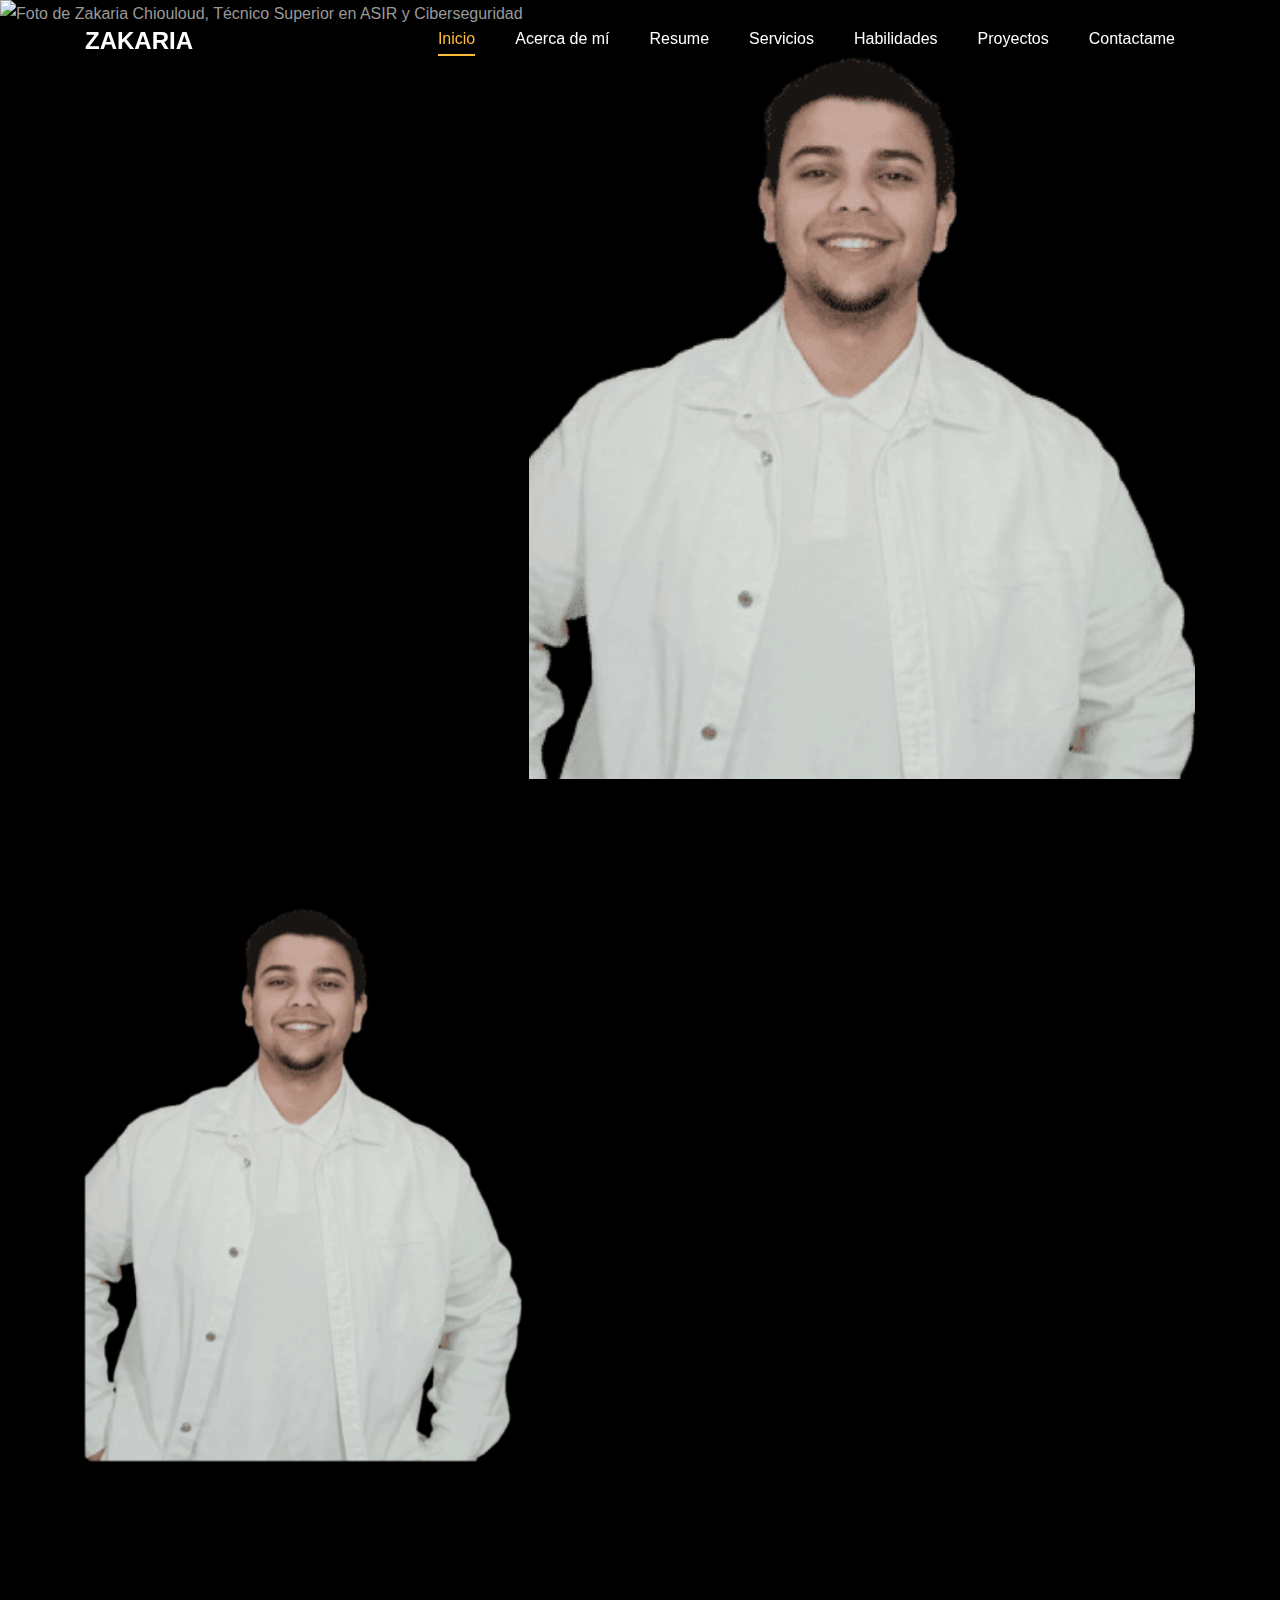
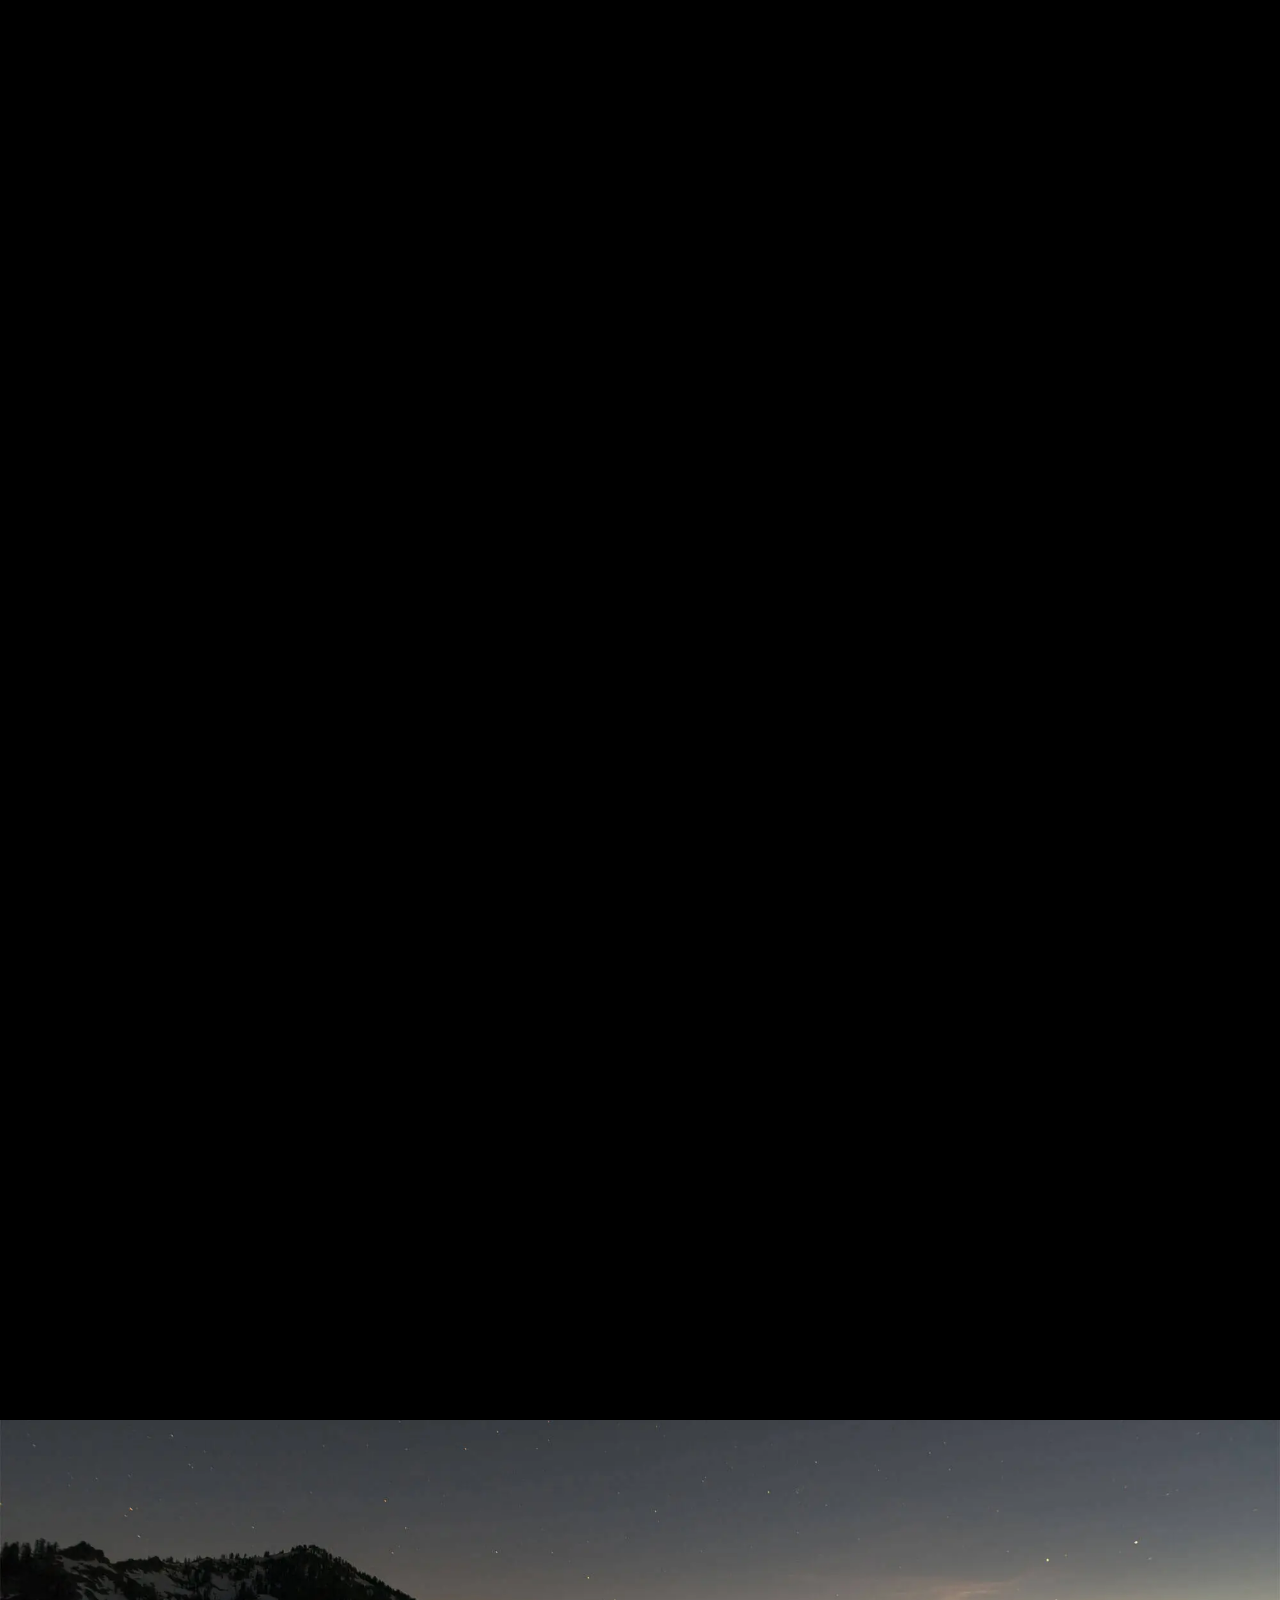
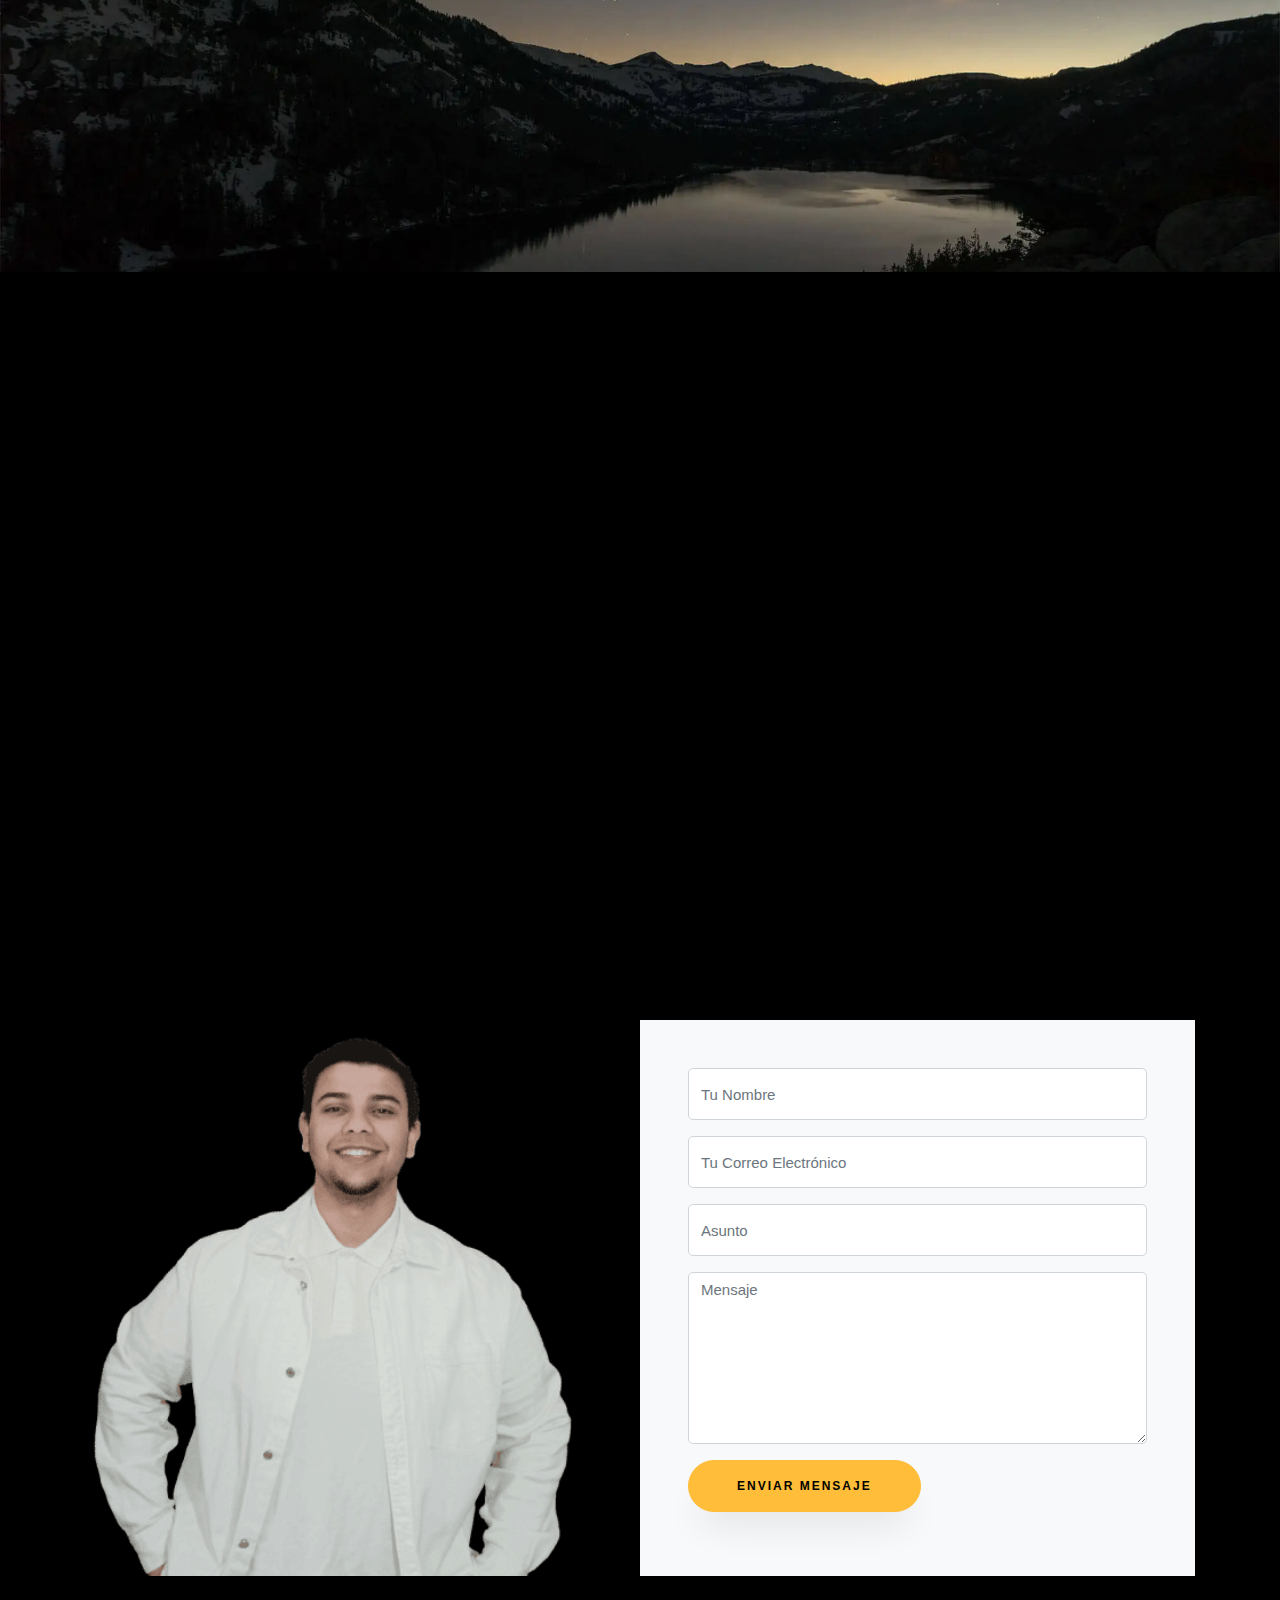
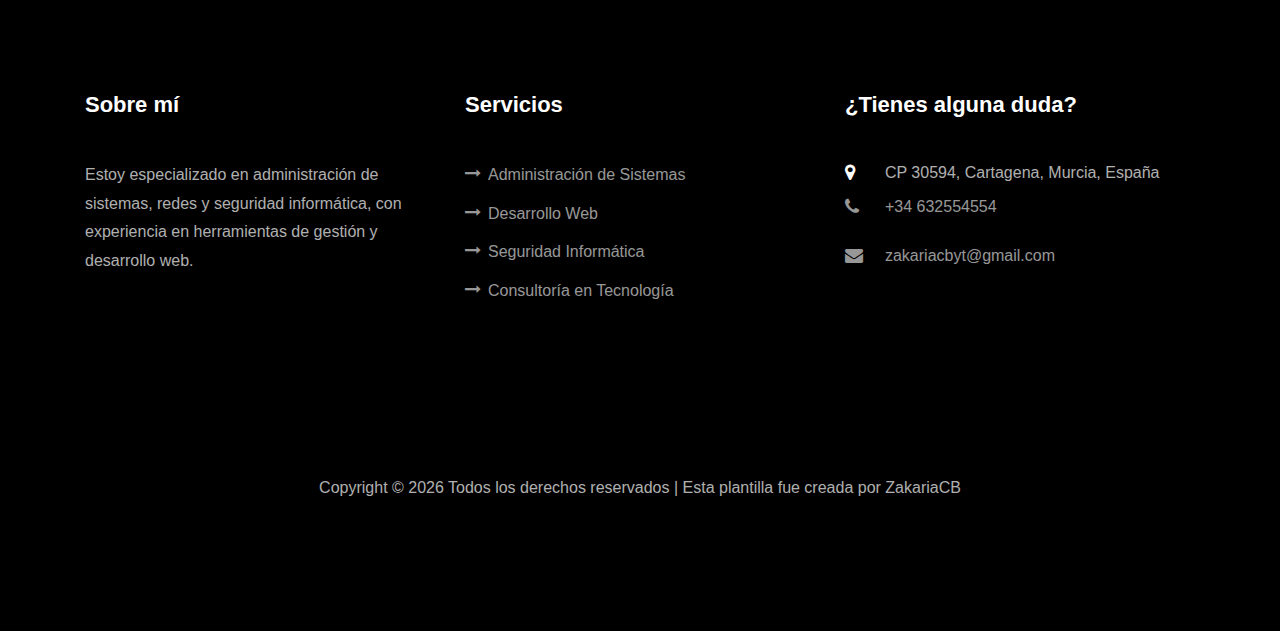
==== index.html @ b5f414a7 "page" ====
<!DOCTYPE html>
<html lang="es">

<head>
	
	<script>
		window.dataLayer = window.dataLayer || [];
		function gtag() { dataLayer.push(arguments); }
		gtag('js', new Date());
		gtag('config', 'G-LQ2XFWPQZH');
	</script>
	<script defer src="https://cdn.overtracking.com/t/tIvH2ifUEuuJc788t/"></script>

	<!-- Título optimizado para SEO -->
	<title>Zakaria Chiouloud Boukhbiza - Técnico Superior en ASIR</title>

	<link href="https://cdnjs.cloudflare.com/ajax/libs/font-awesome/6.5.0/css/all.min.css" rel="stylesheet">
	<script type="application/ld+json">
		{
		  "@context": "https://schema.org",
		  "@type": "Person",
		  "name": "Zakaria Chiouloud",
		  "jobTitle": "Técnico Superior en ASIR y Ciberseguridad",
		  "url": "https://blinkwink1.github.io/Porfolio/",
		  "image": "https://raw.githubusercontent.com/BlinkWink1/Porfolio/main/images/yo.webp", 
		  "description": "Técnico Superior en ASIR y Ciberseguridad con experiencia en administración de sistemas, redes y seguridad informática. Apasionado por la tecnología y la resolución de problemas complejos.",
		  "sameAs": [
			"https://blinkwink1.github.io/Porfolio/",
			"https://www.linkedin.com/in/zakaria-chiouloud",
			"https://github.com/BlinkWink1"
		  ],
		  "skills": [
			"Ciberseguridad", "Protección de Datos", "Gestión de Riesgos", "Auditorías de Seguridad", "Administración de Sistemas", "Redes", "Virtualización"
		  ],
		  "offers": [
			{
			  "@type": "Service",
			  "name": "Implementación de Redes Empresariales",
			  "description": "Diseño e implementación de redes empresariales robustas y seguras.",
			  "provider": { "@type": "Person", "name": "Zakaria Chiouloud" }
			},
			{
			  "@type": "Service",
			  "name": "Mantenimiento de Sistemas",
			  "description": "Mantenimiento preventivo y correctivo de sistemas informáticos.",
			  "provider": { "@type": "Person", "name": "Zakaria Chiouloud" }
			}
		  ],
		  "hasCredential": [
			{
			  "@type": "EducationalOccupationalCredential",
			  "name": "Grado Medio en SMR",
			  "description": "Durante este ciclo formativo, me especialicé en la administración de redes, montaje y mantenimiento de equipos informáticos, así como en soporte técnico, aprendiendo a resolver problemas y optimizar los sistemas informáticos.",
			  "educationalLevel": "Grado Medio",
			  "provider": {
				"@type": "CollegeOrUniversity",
				"name": "IES Carthago Spartaria"
			  }
			},
			{
			  "@type": "EducationalOccupationalCredential",
			  "name": "Grado Superior en ASIR",
			  "description": "En este ciclo de formación, me estoy especializando en la gestión de servidores, virtualización y seguridad en redes, con el objetivo de adquirir los conocimientos necesarios para administrar y proteger sistemas informáticos en entornos empresariales.",
			  "educationalLevel": "Grado Superior",
			  "provider": {
				"@type": "CollegeOrUniversity",
				"name": "IES Bohío"
			  }
			}
		  ]
		}
	</script>
	
	<!-- Metadatos básicos -->
	<meta charset="utf-8">
	<meta name="viewport" content="width=device-width, initial-scale=1, shrink-to-fit=no">
	<meta name="description"
		content="Portfolio profesional de Zakaria Chiouloud, Técnico Superior en ASIR y Ciberseguridad, especializado en la protección de sistemas y datos.">
	<meta name="keywords"
		content="ciberseguridad, ASIR, técnico superior, protección de datos, gestión de riesgos, auditorías de seguridad">
	<meta name="robots" content="index, follow">
	<meta name="author" content="Zakaria Chiouloud">

	<!-- Open Graph / Facebook -->
	<meta property="og:type" content="website">
	<meta property="og:url" content="https://blinkwink1.github.io/Porfolio/">
	<meta property="og:title" content="Zakaria Chiouloud - Técnico Superior en ASIR y Ciberseguridad">
	<meta property="og:description"
		content="Portfolio profesional de Zakaria Chiouloud, Técnico Superior en ASIR y Ciberseguridad, especializado en la protección de sistemas y datos.">
	<meta property="og:image" content="https://raw.githubusercontent.com/BlinkWink1/Porfolio/main/images/yo.webp">

	<!-- Twitter Cards -->
	<meta name="twitter:card" content="summary_large_image">
	<meta name="twitter:url" content="https://blinkwink1.github.io/Porfolio/">
	<meta name="twitter:title" content="Zakaria Chiouloud - Técnico Superior en ASIR y Ciberseguridad">
	<meta name="twitter:description"
		content="Portfolio profesional de Zakaria Chiouloud, Técnico Superior en ASIR y Ciberseguridad, especializado en la protección de sistemas y datos.">
	<meta name="twitter:image" content="https://raw.githubusercontent.com/BlinkWink1/Porfolio/main/images/yo.webp">

	<!-- Canonical para evitar contenido duplicado -->
	<link rel="canonical" href="https://blinkwink1.github.io/Porfolio/">

	<!-- Favicon -->
	<link rel="icon" type="image/png" href="images/favicon.png">

	<!-- Etiquetas de idioma alternativas -->
	<link rel="alternate" hreflang="es" href="https://blinkwink1.github.io/Porfolio/es">
	<link rel="alternate" hreflang="en" href="https://blinkwink1.github.io/Porfolio/en">

	<!-- Verificación de propiedad del sitio -->
	<meta name="msvalidate.01" content="TU-CÓDIGO-BING">

	<!-- Geolocalización (si es relevante) -->
	<meta name="geo.region" content="ES-MU">
	<meta name="geo.placename" content="Cartagena">
	<meta name="geo.position" content="37.6000;-0.9833">
	<meta name="ICBM" content="37.6000, -0.9833">

	<!-- Preferencias de color para dispositivos móviles -->
	<meta name="theme-color" content="#000000">

	<!-- Fuentes y CSS existentes -->
	<link rel="stylesheet" href="css/open-iconic-bootstrap.min.css">
	<link rel="stylesheet" href="css/animate.css">
	<link rel="stylesheet" href="css/owl.carousel.min.css">
	<link rel="stylesheet" href="css/owl.theme.default.min.css">
	<link rel="stylesheet" href="css/magnific-popup.css">
	<link rel="stylesheet" href="css/aos.css">
	<link rel="stylesheet" href="css/ionicons.min.css">
	<link rel="stylesheet" href="css/flaticon.css">
	<link rel="stylesheet" href="css/icomoon.min.css">
	<link rel="stylesheet" href="css/style.min.css">
</head>

<body data-spy="scroll" data-target=".site-navbar-target" data-offset="300">
	<!-- Contenido del cuerpo -->
	<img src="https://raw.githubusercontent.com/BlinkWink1/Porfolio/main/images/yo.webp" alt="Foto de Zakaria Chiouloud, Técnico Superior en ASIR y Ciberseguridad">
</body>

</html>

<nav class="navbar navbar-expand-lg navbar-dark ftco_navbar ftco-navbar-light site-navbar-target" id="ftco-navbar">
	<div class="container">
		<a class="navbar-brand" href="index.html" title="Texto con mi nombre que redirecciona al index">Zakaria</a>
		<button class="navbar-toggler js-fh5co-nav-toggle fh5co-nav-toggle" type="button" data-toggle="collapse"
			data-target="#ftco-nav" aria-controls="ftco-nav" aria-expanded="false" aria-label="Toggle navigation">
			<span class="oi oi-menu"></span> Menu
		</button>

		<div class="collapse navbar-collapse" id="ftco-nav">
			<ul class="navbar-nav nav ml-auto">
				<li class="nav-item"><a title="Ir al inicio" href="#home-section" class="nav-link"><span>Inicio</span></a></li>
				<li class="nav-item"><a title="Conocer más sobre mí" href="#about-section" class="nav-link"><span>Acerca de mí</span></a></li>
				<li class="nav-item"><a title="Ver mi currículum" href="#resume-section" class="nav-link"><span>Resume</span></a></li>
				<li class="nav-item"><a title="Explorar los servicios" href="#services-section" class="nav-link"><span>Servicios</span></a></li>
				<li class="nav-item"><a title="Descubrir mis habilidades" href="#skills-section" class="nav-link"><span>Habilidades</span></a></li>
				<li class="nav-item"><a title="Ver mis proyectos" href="#projects-section" class="nav-link"><span>Proyectos</span></a></li>
				<li class="nav-item"><a title="Contactarme" href="#contact-section" class="nav-link"><span>Contactame</span></a></li>
			</ul>
		</div>
	</div>
</nav>

<section id="home-section" class="hero">
	<div class="home-slider owl-carousel">
		<!-- Primer Slider: "Soy Zakaria" -->
		<div class="slider-item">
			<div class="overlay"></div>
			<div class="container">
				<div class="row d-md-flex no-gutters slider-text align-items-end justify-content-end"
					data-scrollax-parent="true">
					<div title="Mi foto" class="one-third js-fullheight order-md-last img"
						style="background-image:url(images/yo.webp);" alt="Imagen de Zakaria Chiouloud, técnico en administración de sistemas y ciberseguridad.">
						<div class="overlay"></div>
					</div>
					<div class="one-forth d-flex align-items-center ftco-animate"
						data-scrollax="properties: { translateY: '70%' }">
						<div class="text">
							<span class="subheading">¡Hola!</span>
							<h2 class="mb-4 mt-3">Soy <span>Zakaria Chiouloud</span></h2>
							<h1 class="mb-4" style="font-size: 1.5rem;">Técnico Superior en <span>SysAdmin</span> y
								<span>Ciberseguridad</span></h1>
								<p>
									<a href="https://www.linkedin.com/in/zakaria-chiouloud" class="btn btn-primary py-3 px-4" title="Contrátame en LinkedIn">¡Contrátame!</a>
									<a href="https://github.com/BlinkWink1" class="btn btn-white btn-outline-white py-3 px-4" title="Visita mis proyectos en GitHub">Mis Proyectos</a>
								</p>
						</div>
					</div>
				</div>
			</div>
		</div>
	</div>
</section>

<section class="ftco-about img ftco-section ftco-no-pb" id="about-section">
	<div class="container">
		<div class="row d-flex">
			<div class="col-md-6 col-lg-5 d-flex">
				<div class="img-about img d-flex align-items-stretch">
					<div class="overlay"></div>
					<div title="Mi foto" class="img d-flex align-self-stretch align-items-center"
						style="background-image:url(images/yo.webp);" alt="Foto de Zakaria Chiouloud.">
					</div>
				</div>
			</div>
			<div class="col-md-6 col-lg-7 pl-lg-5 pb-5">
				<div class="row justify-content-start pb-3">
					<div class="col-md-12 heading-section ftco-animate">
						<h2 class="big">Acerca</h2>
						<br><br>
						<h2 class="mb-4">&nbsp;&nbsp;&nbsp;&nbsp;&nbsp; Acerca de mí</h2>
						<p>Profesional en administración de sistemas y ciberseguridad con experiencia en la gestión de
							redes y servidores. Apasionado por la tecnología y la resolución de problemas complejos.</p>
						<ul class="about-info mt-4 px-md-0 px-2">
							<li class="d-flex"><span>Nombre:</span> <span>Zakaria Chiouloud</span></li>
							<li class="d-flex"><span>Correo Electrónico:</span> <span>zakariacbyt@gmail.com</span></li>
							<li class="d-flex"><span>Teléfono:</span> <span>+34 632554554</span></li>
							<li class="d-flex"><span>LinkedIn:</span> <span><a
										href="https://www.linkedin.com/in/zakaria-chiouloud-ba12b2307/"
										target="_blank" title="Mi perfil de LinkedIn">Mi perfil en LinkedIn</a></span></li>
							<li class="d-flex"><span>Especialización:</span> <span>&nbsp; Administración de Sistemas,
									Ciberseguridad, Redes...</span></li>
						</ul>
					</div>
				</div>
			</div>

			<div class="counter-wrap ftco-animate d-flex mt-md-3">
				<div class="text">
					<p class="mb-4">
						<span class="number" data-number="10">0</span>
						<span>Proyectos completados</span>
					</p>
					<p><a href="HOLA.pdf" class="btn btn-primary py-3 px-3" title="Botón para descargar mi Curriculum" download>Descarga mi CV</a></p>
				</div>
			</div>
		</div>
	</div>
</section>

<section class="ftco-section ftco-no-pb" id="resume-section">
	<div class="container">
		<div class="row justify-content-center pb-5">
			<div class="col-md-10 heading-section text-center ftco-animate">
				<h2 class="big big-2">Currículum</h2>
				<br><br><br>
				<h3 class="mb-4">Estudios y certificados</h3>
				<p>He completado el Grado Medio en Sistemas Microinformáticos y Redes (SMR) entre 2021 y 2023 en el IES
					Carthago Spartaria, en La Palma, Cartagena, Murcia. Durante este ciclo formativo, adquirí
					habilidades en administración de redes, montaje y mantenimiento de equipos informáticos, así como
					soporte técnico. Actualmente, estoy cursando el Grado Superior en Administración de Sistemas
					Informáticos en Red (ASIR) en el IES Bohío, en El Bohío, Cartagena, Murcia, donde profundizo en la
					gestión de servidores, virtualización y seguridad en redes, con el objetivo de desarrollar mis
					competencias en el ámbito de la administración y soporte de sistemas.</p>
			</div>
		</div>
		<div class="row">
			<div class="col-md-6">
				<div class="resume-wrap ftco-animate">
					<span class="date">2021-2023</span>
					<h2>Grado Medio en SMR</h2>
					<span class="position">IES Carthago Spartaria</span>
					<span class="location">La Palma, Cartagena, Murcia</span>
					<p class="mt-4">Durante este ciclo formativo, me especialicé en la administración de redes, montaje
						y mantenimiento de equipos informáticos, así como en soporte técnico, aprendiendo a resolver
						problemas y optimizar los sistemas informáticos.</p>
				</div>
			</div>

			<div class="col-md-6">
				<div class="resume-wrap ftco-animate">
					<span class="date">2023-2025</span>
					<h2>Grado Superior en ASIR</h2>
					<span class="position">IES Bohío</span>
					<span class="location">El Bohío, Cartagena, Murcia</span>
					<p class="mt-4">En este ciclo de formación, me estoy especializando en la gestión de servidores,
						virtualización y seguridad en redes, con el objetivo de adquirir los conocimientos necesarios
						para administrar y proteger sistemas informáticos en entornos empresariales.</p>
				</div>
			</div>
		</div>
		<div class="row justify-content-center mt-5">
			<div class="col-md-6 text-center ftco-animate">
				<p><a href="HOLA.pdf" class="btn btn-primary py-3 px-3" title="Botón para descargar mi Curriculum" download>Descarga mi CV</a></p>
			</div>
		</div>
	</div>
</section>


<section class="ftco-section" id="services-section">
	<div class="container">
		<div class="row justify-content-center py-5 mt-5">
			<div class="col-md-12 heading-section text-center ftco-animate">
				<h2 class="big big-2">Servicios</h2>
				<br><br><br>
				<h3 class="mb-4">Servicios Profesionales</h3>
				<p>Estos son algunos de los servicios que ofrezco, diseñados para garantizar soluciones eficientes en
					redes, sistemas y tecnologías avanzadas.</p>
			</div>
		</div>
		<div class="row">
			<div class="col-md-4 text-center d-flex ftco-animate">
				<a href="https://github.com/BlinkWink1" class="services-1" title="Implementación de Redes Empresariales">
					<span class="icon">
						<i class="fa fa-laptop" alt="Icono de laptop representando implementación de redes empresariales"></i>
					</span>
					<div class="desc">
						<h3 class="mb-5">Implementación de Redes Empresariales</h3>
					</div>
				</a>
			</div>
			<div class="col-md-4 text-center d-flex ftco-animate">
				<a href="https://github.com/BlinkWink1" class="services-1" title="Mantenimiento de Sistemas">
					<span class="icon">
						<i class="fa fa-wrench" alt="Icono de llave representando mantenimiento de sistemas"></i>
					</span>
					<div class="desc">
						<h3 class="mb-5">Mantenimiento de Sistemas</h3>
					</div>
				</a>
			</div>
			<div class="col-md-4 text-center d-flex ftco-animate">
				<a href="https://github.com/BlinkWink1" class="services-1" title="Gestión de Bases de Datos">
					<span class="icon">
						<i class="fa fa-database" alt="Icono de base de datos representando gestión de bases de datos"></i>
					</span>
					<div class="desc">
						<h3 class="mb-5">Gestión de Bases de Datos</h3>
					</div>
				</a>
			</div>
			<div class="col-md-4 text-center d-flex ftco-animate">
				<a href="https://github.com/BlinkWink1" class="services-1" title="Seguridad en red y sistemas">
					<span class="icon">
						<i class="fa fa-lock" alt="Icono de candado representando seguridad en red y sistemas"></i>
					</span>
					<div class="desc">
						<h3 class="mb-5">Seguridad en red y sistemas</h3>
					</div>
				</a>
			</div>
			<div class="col-md-4 text-center d-flex ftco-animate">
				<a href="https://github.com/BlinkWink1" class="services-1" title="Virtualización de Servidores">
					<span class="icon">
						<i class="fa fa-server" alt="Icono de servidor representando virtualización de servidores"></i>
					</span>
					<div class="desc">
						<h3 class="mb-5">Virtualización de Servidores</h3>
					</div>
				</a>
			</div>
			<div class="col-md-4 text-center d-flex ftco-animate">
				<a href="https://github.com/BlinkWink1" class="services-1" title="Soporte en la Nube">
					<span class="icon">
						<i class="fa fa-cloud" alt="Icono de nube representando soporte en la nube"></i>
					</span>
					<div class="desc">
						<h3 class="mb-5">Soporte en la Nube</h3>
					</div>
				</a>
			</div>
		</div>
	</div>
</section>
<section class="ftco-section" id="skills-section">
	<div class="container">
		<div class="row justify-content-center pb-5">
			<div class="col-md-12 heading-section text-center ftco-animate">
				<h2 class="big big-2">Habilidades</h2>
				<br> <br>
				<h3 class="mb-4">Mis habilidades</h3>
				<p>Habilidades y conocimientos adquiridos como Técnico Superior en Administración de Sistemas
					Informáticos en Red (ASIR) y Técnico en Sistemas Microinformáticos y Redes (SMR).</p>
			</div>
		</div>
		<div class="row">
			<div class="col-md-6 animate-box">
				<div class="progress-wrap ftco-animate">
					<h3>Administración de Sistemas</h3>
					<div class="progress">
						<div class="progress-bar color-1" role="progressbar" aria-valuenow="95" aria-valuemin="0"
							aria-valuemax="100" style="width:95%">
							<span>95%</span>
						</div>
					</div>
				</div>
			</div>
			<div class="col-md-6 animate-box">
				<div class="progress-wrap ftco-animate">
					<h3>Redes y Comunicaciones</h3>
					<div class="progress">
						<div class="progress-bar color-2" role="progressbar" aria-valuenow="90" aria-valuemin="0"
							aria-valuemax="100" style="width:90%">
							<span>90%</span>
						</div>
					</div>
				</div>
			</div>
			<div class="col-md-6 animate-box">
				<div class="progress-wrap ftco-animate">
					<h3>Ciberseguridad</h3>
					<div class="progress">
						<div class="progress-bar color-3" role="progressbar" aria-valuenow="85" aria-valuemin="0"
							aria-valuemax="100" style="width:85%">
							<span>85%</span>
						</div>
					</div>
				</div>
			</div>
			<div class="col-md-6 animate-box">
				<div class="progress-wrap ftco-animate">
					<h3>Bases de Datos</h3>
					<div class="progress">
						<div class="progress-bar color-4" role="progressbar" aria-valuenow="80" aria-valuemin="0"
							aria-valuemax="100" style="width:80%">
							<span>80%</span>
						</div>
					</div>
				</div>
			</div>
			<div class="col-md-6 animate-box">
				<div class="progress-wrap ftco-animate">
					<h3>Virtualización</h3>
					<div class="progress">
						<div class="progress-bar color-5" role="progressbar" aria-valuenow="85" aria-valuemin="0"
							aria-valuemax="100" style="width:85%">
							<span>85%</span>
						</div>
					</div>
				</div>
			</div>
			<div class="col-md-6 animate-box">
				<div class="progress-wrap ftco-animate">
					<h3>Sistemas Operativos</h3>
					<div class="progress">
						<div class="progress-bar color-6" role="progressbar" aria-valuenow="90" aria-valuemin="0"
							aria-valuemax="100" style="width:90%">
							<span>90%</span>
						</div>
					</div>
				</div>
			</div>
			<div class="col-md-6 animate-box">
				<div class="progress-wrap ftco-animate">
					<h3>WordPress y Programación Web</h3>
					<div class="progress">
						<div class="progress-bar color-7" role="progressbar" aria-valuenow="80" aria-valuemin="0"
							aria-valuemax="100" style="width:80%">
							<span>80%</span>
						</div>
					</div>
				</div>
			</div>
			<div class="col-md-6 animate-box">
				<div class="progress-wrap ftco-animate">
					<h3>SEO y Marketing Digital</h3>
					<div class="progress">
						<div class="progress-bar color-8" role="progressbar" aria-valuenow="75" aria-valuemin="0"
							aria-valuemax="100" style="width:75%">
							<span>75%</span>
						</div>
					</div>
				</div>
			</div>
			<div class="col-md-6 animate-box">
				<div class="progress-wrap ftco-animate">
					<h3>Optimización Web</h3>
					<div class="progress">
						<div class="progress-bar color-9" role="progressbar" aria-valuenow="80" aria-valuemin="0"
							aria-valuemax="100" style="width:80%">
							<span>80%</span>
						</div>
					</div>
				</div>
			</div>
			<div class="col-md-6 animate-box">
				<div class="progress-wrap ftco-animate">
					<h3>AWS</h3>
					<div class="progress">
						<div class="progress-bar color-10" role="progressbar" aria-valuenow="70" aria-valuemin="0"
							aria-valuemax="100" style="width:70%">
							<span>70%</span>
						</div>
					</div>
				</div>
			</div>
		</div>
	</div>
</section>


<section class="ftco-section ftco-project" id="projects-section">
	<div class="container">
		<div class="row justify-content-center pb-5">
			<div class="col-md-12 heading-section text-center ftco-animate">
				<h2 class="big big-2">Proyectos</h2>
				<br>
				<br>
				<br>
				<h3 class="mb-4">Mis proyectos</h3>
				<p>En esta sección, podrás explorar algunos de los proyectos que he realizado a lo largo de mi carrera
					profesional. Estos proyectos abarcan diversas áreas, como administración de sistemas, desarrollo de
					aplicaciones, gestión de contenido, y posicionamiento web, utilizando herramientas y tecnologías
					líderes en la industria.</p>
			</div>
		</div>
		<div class="row">
			<div class="col-md-4">
				<div title="proyecto 1"
					class="project img ftco-animate d-flex justify-content-center align-items-center"
					style="background-image: url(images/project-1-0.webp);" alt="Vista del proyecto de administrador y gestor de ERP con Odoo">
					<div class="overlay"></div>
					<div class="text text-center p-4">
						<h3><a href="https://github.com/BlinkWink1" title="Administrador y gestor de ERP con ODOO">Administrador &amp; gestor de ERP.</a></h3>
						<span>ODOO</span>
					</div>
				</div>
			</div>
			<div class="col-md-8">
				<div title="proyecto 2"
					class="project img ftco-animate d-flex justify-content-center align-items-center"
					style="background-image: url(images/project-2-0.webp);" alt="Vista del proyecto de administrador y gestor de CMS con WordPress">
					<div class="overlay"></div>
					<div class="text text-center p-4">
						<h3><a href="https://github.com/BlinkWink1" title="Administrador y gestor de CMS con WordPress">Administrador &amp; gestor de CMS.</a></h3>
						<span>WordPress</span>
					</div>
				</div>
			</div>

			<div class="col-md-8">
				<div title="proyecto 3"
					class="project img ftco-animate d-flex justify-content-center align-items-center"
					style="background-image: url(images/project-3-0.webp);" alt="Vista del proyecto de asesoría en posicionamiento web y asesoramiento comercial en SEO">
					<div class="overlay"></div>
					<div class="text text-center p-4">
						<h3><a href="https://github.com/BlinkWink1" title="Asesor en posicionamiento web y asesoramiento comercial en SEO">Asesor en posicionamiento web &amp; asesoramiento comercial. </a></h3>
						<span>SEO</span>
					</div>
				</div>

				<div title="proyecto 5"
					class="project img ftco-animate d-flex justify-content-center align-items-center"
					style="background-image: url(images/project-5-0.webp);" alt="Vista del proyecto de administrador y gestor de servicios web en la nube con AWS">
					<div class="overlay"></div>
					<div class="text text-center p-4">
						<h3><a href="https://github.com/BlinkWink1" title="Administrador y gestor de servicios web en la nube con AWS">Administrador &amp; gestor de servicios web en la nube. </a></h3>
						<span>AWS</span>
					</div>
				</div>
			</div>
			<div class="col-md-4">
				<div class="row">
					<div class="col-md-12">
						<div title="proyecto 4"
							class="project img ftco-animate d-flex justify-content-center align-items-center"
							style="background-image: url(images/project-4-0.webp);" alt="Vista del proyecto de agente de ciberseguridad en redes y software">
							<div class="overlay"></div>
							<div class="text text-center p-4">
								<h3><a href="https://github.com/BlinkWink1" title="Agente de ciberseguridad en redes y software">Agente de ciberseguridad en redes &amp; software.</a></h3>
								<span>Auditorías</span>
							</div>
						</div>
					</div>
					<div class="col-md-12">
						<div title="proyecto 6"
							class="project img ftco-animate d-flex justify-content-center align-items-center"
							style="background-image: url(images/project-6-0.webp);" alt="Vista del proyecto de administrador de sistemas, redes y hardware empresarial">
							<div class="overlay"></div>
							<div class="text text-center p-4">
								<h3><a href="https://github.com/BlinkWink1" title="Administrador de sistemas, redes y hardware empresarial">Administrador de sistemas, redes &amp; hardware empresarial.</a></h3>
								<span>SysAdmin</span>
							</div>
						</div>
					</div>
				</div>
			</div>
		</div>
	</div>
</section>

<section class="ftco-section ftco-no-pt ftco-no-pb ftco-counter img" id="section-counter">
	<div class="container">
		<div class="row d-md-flex align-items-center">
			<!-- Usuarios Impactados -->
			<div class="col-md d-flex justify-content-center counter-wrap ftco-animate">
				<div class="block-18">
					<div class="text">
						<strong class="number" data-number="50">0</strong>
						<span>Usuarios Satisfechos</span>
					</div>
				</div>
			</div>
			<!-- Servidores Monitorizados -->
			<div class="col-md d-flex justify-content-center counter-wrap ftco-animate">
				<div class="block-18">
					<div class="text">
						<strong class="number" data-number="6">0</strong>
						<span>Servidores Monitorizados</span>
					</div>
				</div>
			</div>
			<!-- Aplicaciones Diseñadas -->
			<div class="col-md d-flex justify-content-center counter-wrap ftco-animate">
				<div class="block-18">
					<div class="text">
						<strong class="number" data-number="4">0</strong>
						<span>Aplicaciones Diseñadas</span>
					</div>
				</div>
			</div>
			<!-- Certificados Obtenidos -->
			<div class="col-md d-flex justify-content-center counter-wrap ftco-animate">
				<div class="block-18">
					<div class="text">
						<strong class="number" data-number="3">0</strong>
						<span>Certificados Obtenidos</span>
					</div>
				</div>
			</div>
		</div>
	</div>
</section>

<section title="fondo de freelancing" class="ftco-section ftco-hireme img margin-top"
	style="background-image: url(images/bg_1.webp);" alt="Imagen de fondo para sección de trabajo como freelancer">
	<div class="container">
		<div class="row justify-content-center">
			<div class="col-md-7 ftco-animate text-center">
				<h2>Estoy dispuesto para <span>trabajar</span> como freelancing</h2>

				<p class="mb-0"><a href="www.linkedin.com/in/zakaria-chiouloud" title="Boton de contratar" class="btn btn-primary py-3 px-5">Contratame</a></p>
			</div>
		</div>
	</div>
</section>

<section class="ftco-section contact-section ftco-no-pb" id="contact-section">
	<div class="container">
		<div class="row justify-content-center mb-5 pb-3">
			<div class="col-md-7 heading-section text-center ftco-animate">
				<h2 class="big big-2">Contactos</h2>
				<br> <br> <br>
				<h3 class="mb-4">&nbsp;&nbsp;&nbsp;&nbsp;&nbsp;Contáctame</h3>
				<p>Formas para contactar conmigo:</p>
			</div>
		</div>

		<div class="row d-flex contact-info mb-5">
			<div class="col-md-6 col-lg-3 d-flex ftco-animate">
				<div class="align-self-stretch box p-4 text-center">
					<div class="icon d-flex align-items-center justify-content-center">
						<span class="icon-map-signs"></span>
					</div>
					<h3 class="mb-4">Dirección</h3>
					<p>CP 30594, Cartagena, Murcia, España</p>
				</div>
			</div>
			<div class="col-md-6 col-lg-3 d-flex ftco-animate">
				<div class="align-self-stretch box p-4 text-center">
					<div class="icon d-flex align-items-center justify-content-center">
						<span class="icon-phone2"></span>
					</div>
					<h3 class="mb-4">Número de Contacto</h3>
					<p><a href="tel://632554554" title="numero para contacto personal">+34 632554554</a></p>
				</div>
			</div>
			<div class="col-md-6 col-lg-3 d-flex ftco-animate">
				<div class="align-self-stretch box p-4 text-center">
					<div class="icon d-flex align-items-center justify-content-center">
						<span class="icon-paper-plane"></span>
					</div>
					<h3 class="mb-4">Correo Electrónico</h3>
					<p><a href="mailto:zakariacbyt@gmail.com" title="correo para contacto personal">zakariacbyt@gmail.com</a></p>
				</div>
			</div>
			<div class="col-md-6 col-lg-3 d-flex ftco-animate">
				<div class="align-self-stretch box p-4 text-center">
					<div class="icon d-flex align-items-center justify-content-center">
						<span class="icon-globe"></span>
					</div>
					<h3 class="mb-4">Sitio Web</h3>
					<p><a href="https://blinkwink1.github.io/Porfolio/index.html" title="Enlace de mi github">blinkwink1.github.io</a></p>
				</div>
			</div>
		</div>

		<div class="row no-gutters block-9">
			<div class="col-md-6 order-md-last d-flex">
				<form class="bg-light p-4 p-md-5 contact-form">
					<div class="form-group">
						<input type="text" class="form-control" name="name" placeholder="Tu Nombre" required>
					</div>
					<div class="form-group">
						<input type="email" class="form-control" name="email" placeholder="Tu Correo Electrónico"
							required>
					</div>
					<div class="form-group">
						<input type="text" class="form-control" name="subject" placeholder="Asunto" required>
					</div>
					<div class="form-group">
						<textarea name="message" class="form-control" placeholder="Mensaje" rows="7"
							required></textarea>
					</div>
					<div class="form-group">
						<input type="button" value="Enviar Mensaje" class="btn btn-primary py-3 px-5">
					</div>
				</form>
			</div>
			<div class="col-md-6 d-flex">
				<div title="mi foto" class="img" style="background-image: url(images/yo.webp);" alt="Imagen de mi perfil profesional"></div>
			</div>
		</div>
	</div>
</section>




<footer class="ftco-footer ftco-section">
	<div class="container">
		<div class="row mb-5">
			<!-- Sobre mí -->
			<div class="col-md-4">
				<div class="ftco-footer-widget mb-4">
					<h2 class="ftco-heading-2">Sobre mí</h2>
					<p>Estoy especializado en administración de sistemas, redes y seguridad informática, con experiencia
						en herramientas de gestión y desarrollo web.</p>
					<ul class="ftco-footer-social list-unstyled float-md-left float-lft mt-5">
						<li class="ftco-animate"><a href="https://twitter.com/yourprofile" target="_blank" title="Twitter"><span class="icon-twitter" alt="Twitter icon"></span></a></li>
						<li class="ftco-animate"><a href="https://facebook.com/yourprofile" target="_blank" title="Facebook"><span class="icon-facebook" alt="Facebook icon"></span></a></li>
						<li class="ftco-animate"><a href="https://instagram.com/yourprofile" target="_blank" title="Instagram"><span class="icon-instagram" alt="Instagram icon"></span></a></li>
					</ul>
				</div>
			</div>

			<!-- Servicios -->
			<div class="col-md-4">
				<div class="ftco-footer-widget mb-4">
					<h2 class="ftco-heading-2">Servicios</h2>
					<ul class="list-unstyled">
						<li><a href="#systems-administration" title="Administración de Sistemas"><span class="icon-long-arrow-right mr-2"></span>Administración de Sistemas</a></li>
						<li><a href="#web-development" title="Desarrollo Web"><span class="icon-long-arrow-right mr-2"></span>Desarrollo Web</a></li>
						<li><a href="#cyber-security" title="Seguridad Informática"><span class="icon-long-arrow-right mr-2"></span>Seguridad Informática</a></li>
						<li><a href="#tech-consulting" title="Consultoría en Tecnología"><span class="icon-long-arrow-right mr-2"></span>Consultoría en Tecnología</a></li>
					</ul>
				</div>
			</div>

			<!-- Tienes alguna duda -->
			<div class="col-md-4">
				<div class="ftco-footer-widget mb-4">
					<h2 class="ftco-heading-2">¿Tienes alguna duda?</h2>
					<div class="block-23 mb-3">
						<ul>
							<li><span class="icon icon-map-marker" alt="Icono de ubicación"></span><span class="text">CP 30594, Cartagena, Murcia, España</span></li>
							<li><a href="tel:+34632554554" title="Llamar al número de teléfono"><span class="icon icon-phone" alt="Icono de teléfono"></span><span class="text">+34 632554554</span></a></li>
							<li><a href="mailto:zakariacbyt@gmail.com" title="Enviar un correo electrónico"><span class="icon icon-envelope" alt="Icono de correo electrónico"></span><span class="text">zakariacbyt@gmail.com</span></a></li>
						</ul>
					</div>
				</div>
			</div>

		</div>
		<div class="row">
			<div class="col-md-12 text-center">
				<p>
					Copyright &copy;
					<script>document.write(new Date().getFullYear());</script> Todos los derechos reservados | Esta
					plantilla fue creada por <a href="https://github.com/BlinkWink1" title="plantilla creada por zakariacb" target="_blank">ZakariaCB</a>
				</p>
			</div>
		</div>
	</div>
</footer>

<!-- loader -->
<div id="ftco-loader" class="show fullscreen" alt="Loader animation">
	<svg class="circular" width="48px" height="48px">
		<circle class="path-bg" cx="24" cy="24" r="22" fill="none" stroke-width="4" stroke="#eeeeee" />
		<circle class="path" cx="24" cy="24" r="22" fill="none" stroke-width="4" stroke-miterlimit="10" stroke="#F96D00" />
	</svg>
</div>

<script src="js/jquery.min.js"></script>
<script src="js/jquery-migrate-3.0.1.min.js"></script>
<script src="js/popper.min.js"></script>
<script src="js/bootstrap.min.js"></script>
<script src="js/jquery.easing.1.3.js"></script>
<script src="js/jquery.waypoints.min.js"></script>
<script src="js/jquery.stellar.min.js"></script>
<script src="js/owl.carousel.min.js"></script>
<script src="js/jquery.magnific-popup.min.js"></script>
<script src="js/aos.js"></script>
<script src="js/jquery.animateNumber.min.js"></script>
<script src="js/scrollax.min.js"></script>

<script src="js/main.js"></script>

</body>

</html>
---- css/flaticon.css ----
/*
  	Flaticon icon font: Flaticon
  	Creation date: 04/01/2019 13:45
  	*/


@font-face {
  font-family: "Flaticon";
  src: url("../fonts/flaticon/font/Flaticon.eot");
  src: url("../fonts/flaticon/font/Flaticon.eot?#iefix") format("embedded-opentype"),
       url("../fonts/flaticon/font/Flaticon.woff") format("woff"),
       url("../fonts/flaticon/font/Flaticon.ttf") format("truetype"),
       url("../fonts/flaticon/font/Flaticon.svg#Flaticon") format("svg");
  font-weight: normal;
  font-style: normal;
}

@media screen and (-webkit-min-device-pixel-ratio:0) {
  @font-face {
    font-family: "Flaticon";
    src: url("../fonts/flaticon/font/Flaticon.svg#Flaticon") format("svg");
  }
}

[class^="flaticon-"]:before, [class*=" flaticon-"]:before,
[class^="flaticon-"]:after, [class*=" flaticon-"]:after {   
  font-family: Flaticon;
  font-style: normal;
  font-weight: normal;
  font-variant: normal;
  text-transform: none;
  line-height: 1;

  /* Better Font Rendering =========== */
  -webkit-font-smoothing: antialiased;
  -moz-osx-font-smoothing: grayscale;
}

.flaticon-ideas:before { content: "\f100"; }
.flaticon-flasks:before { content: "\f101"; }
.flaticon-analysis:before { content: "\f102"; }
.flaticon-ux-design:before { content: "\f103"; }
.flaticon-web-design:before { content: "\f104"; }
.flaticon-idea:before { content: "\f105"; }
.flaticon-innovation:before { content: "\f106"; }
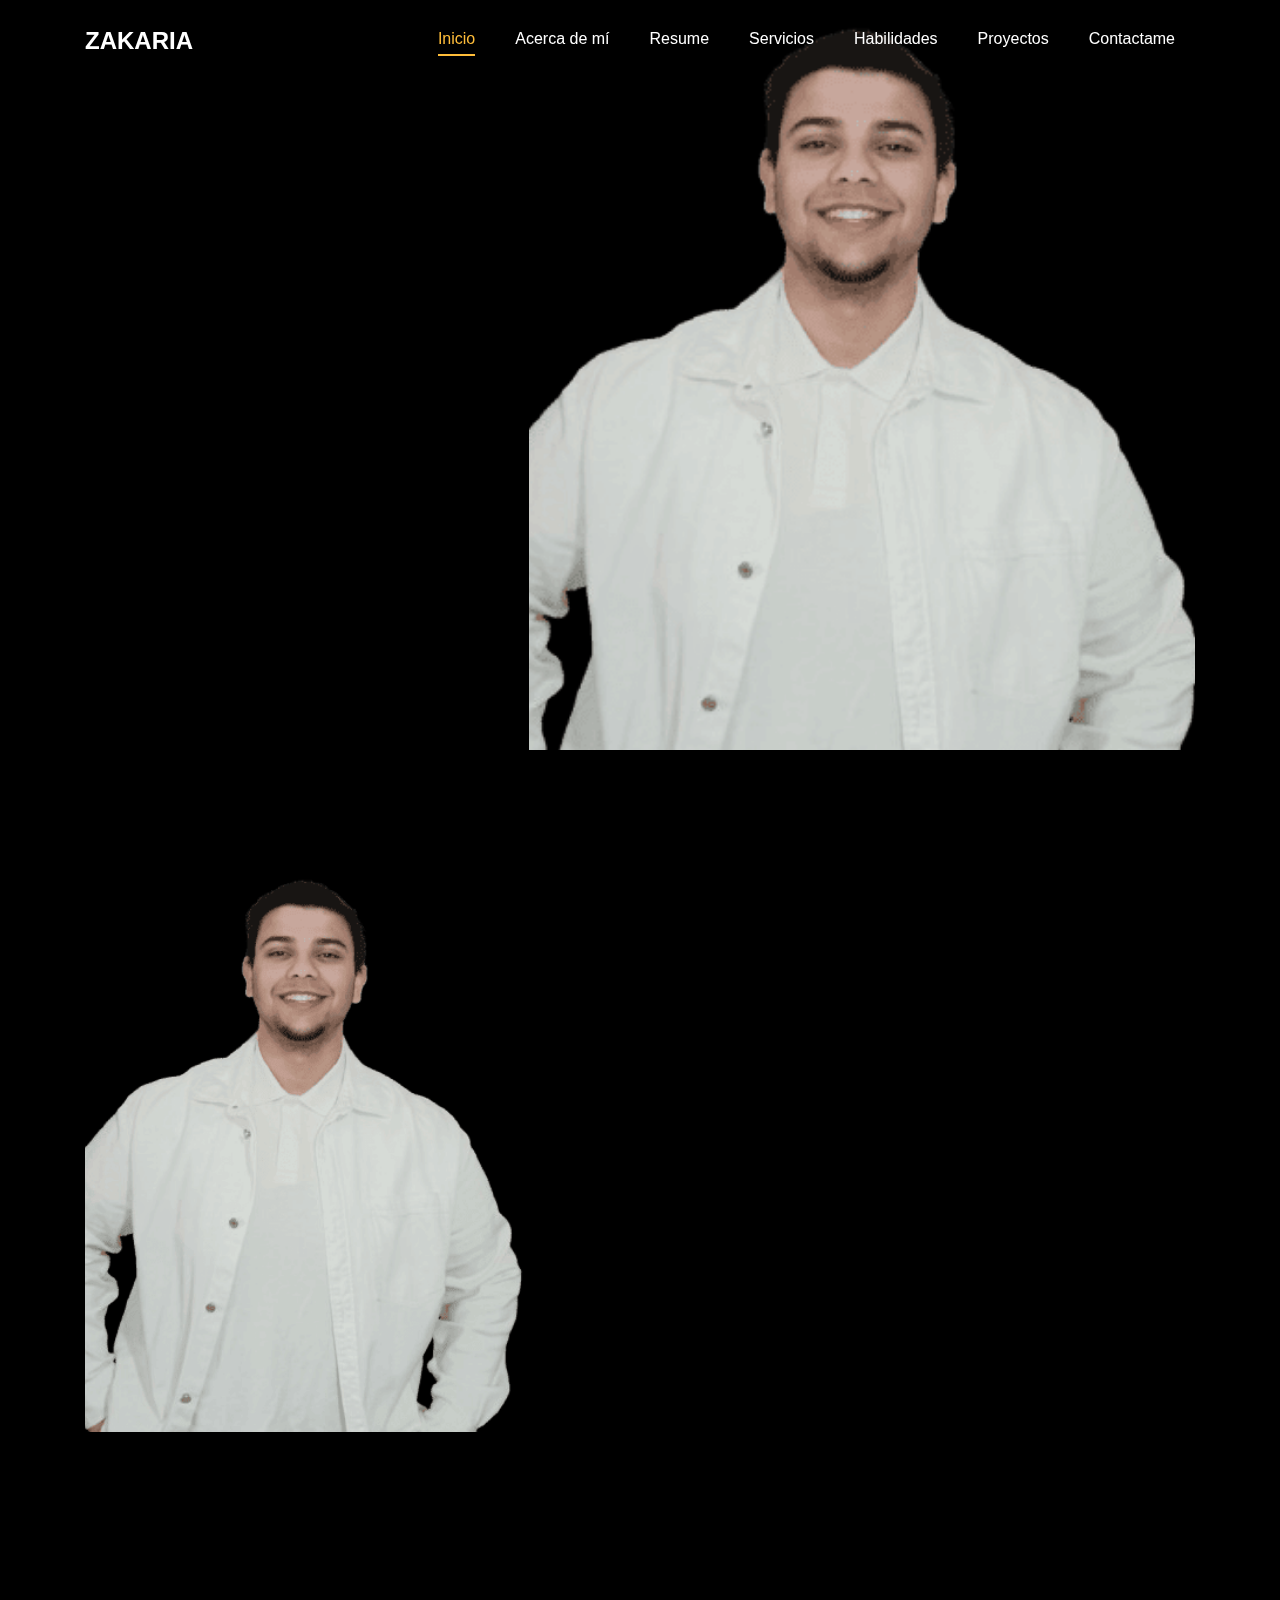
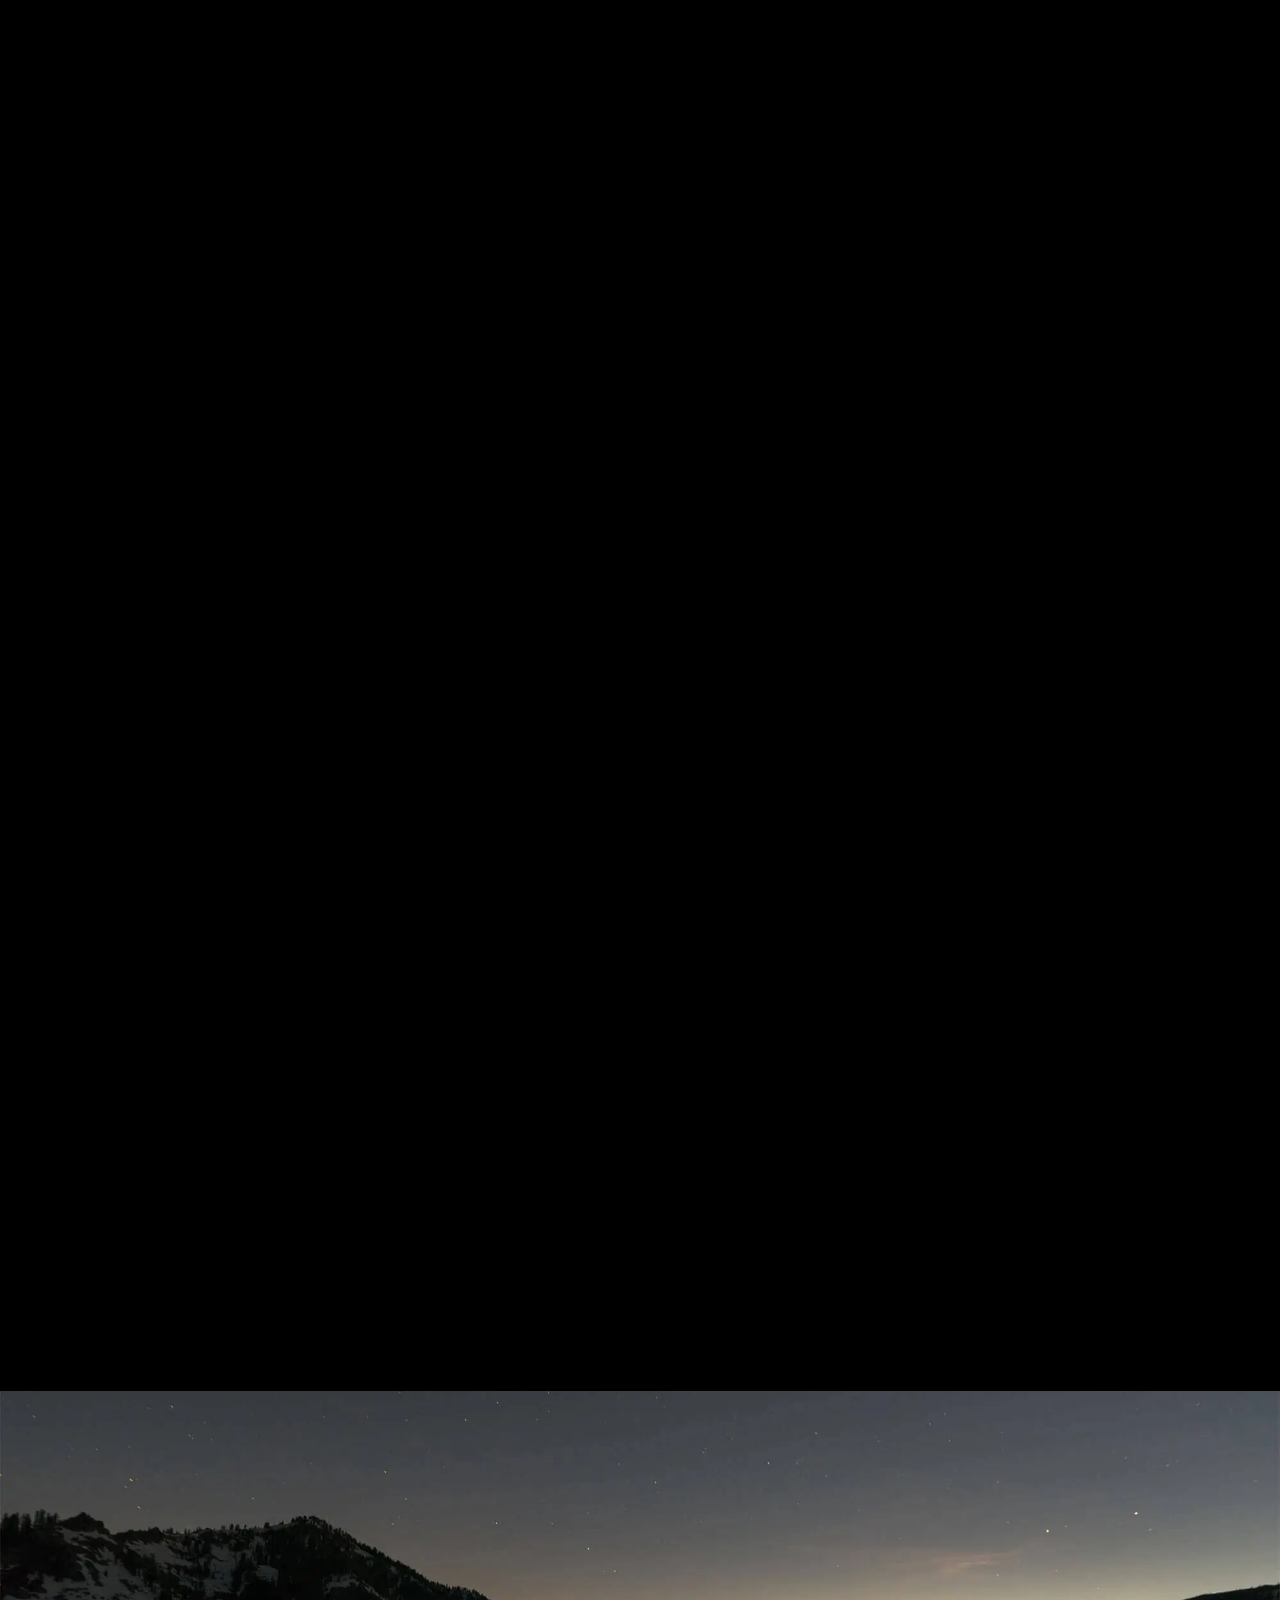
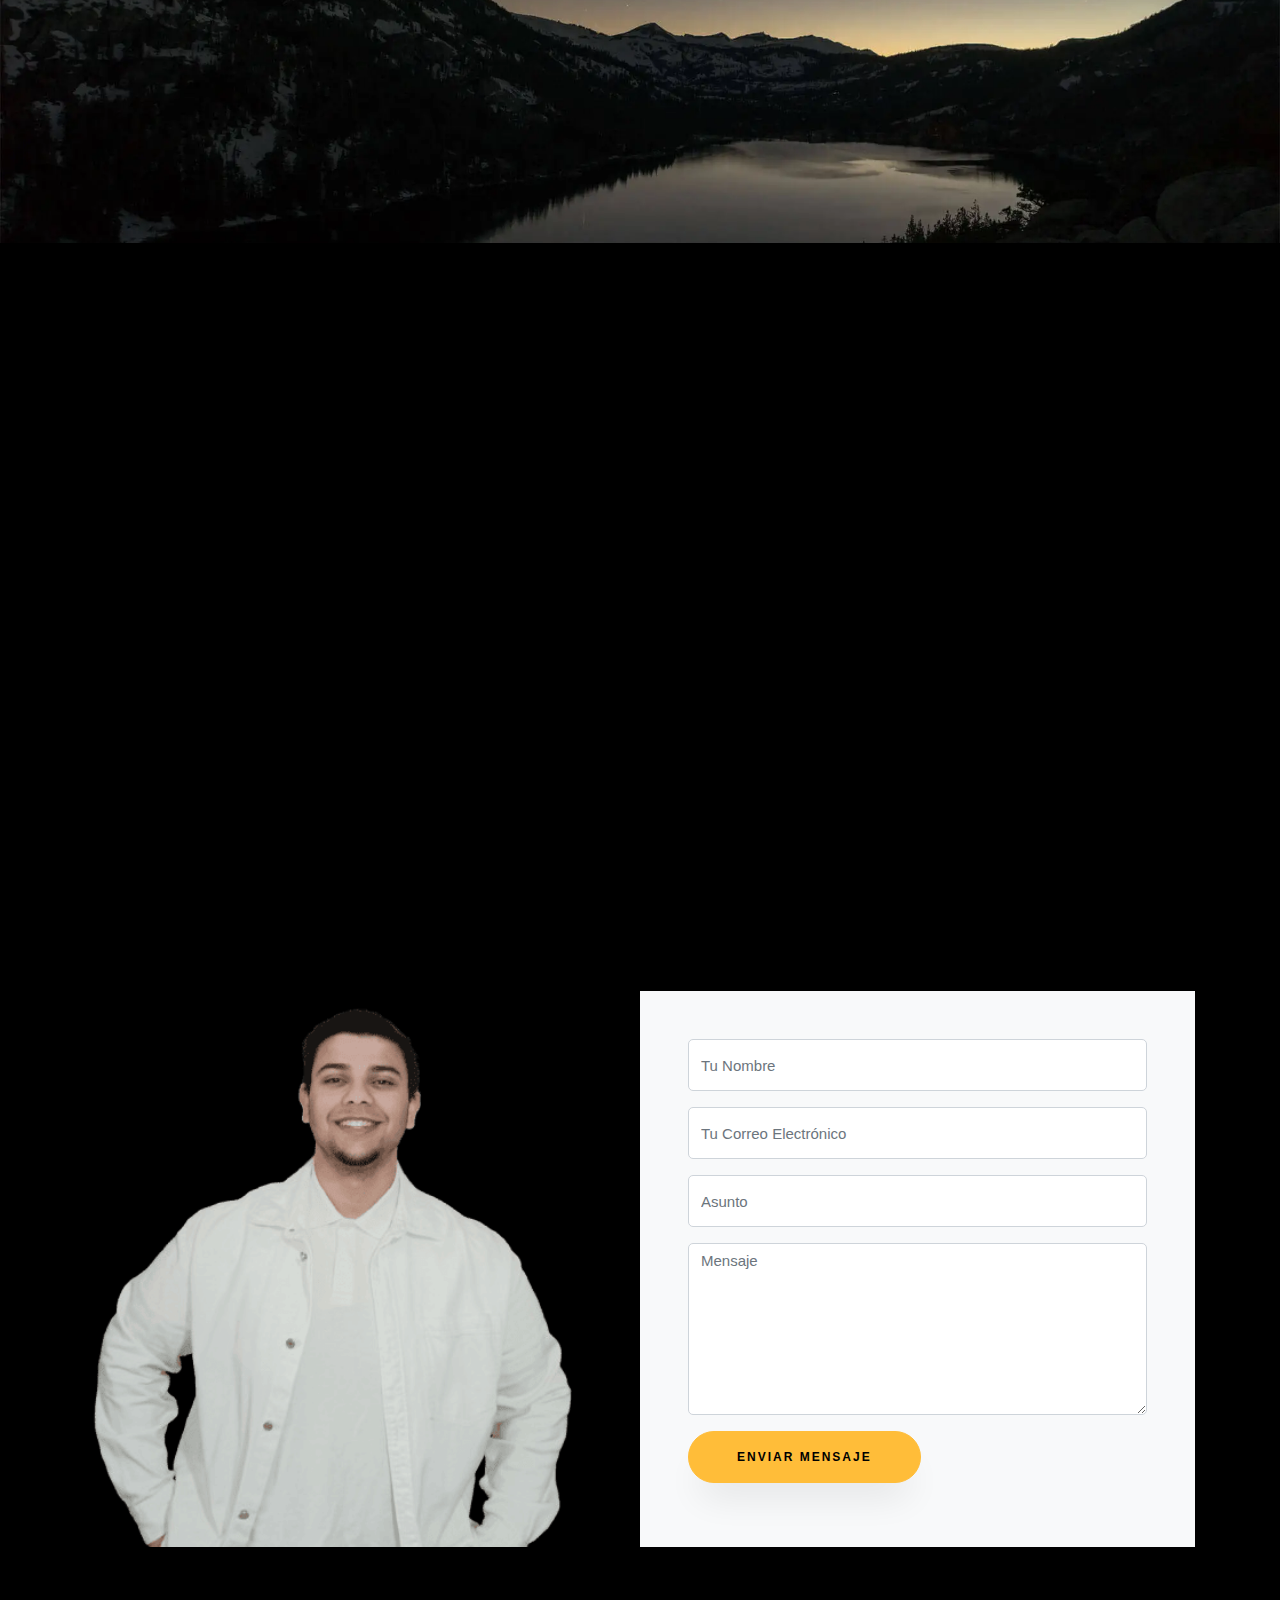
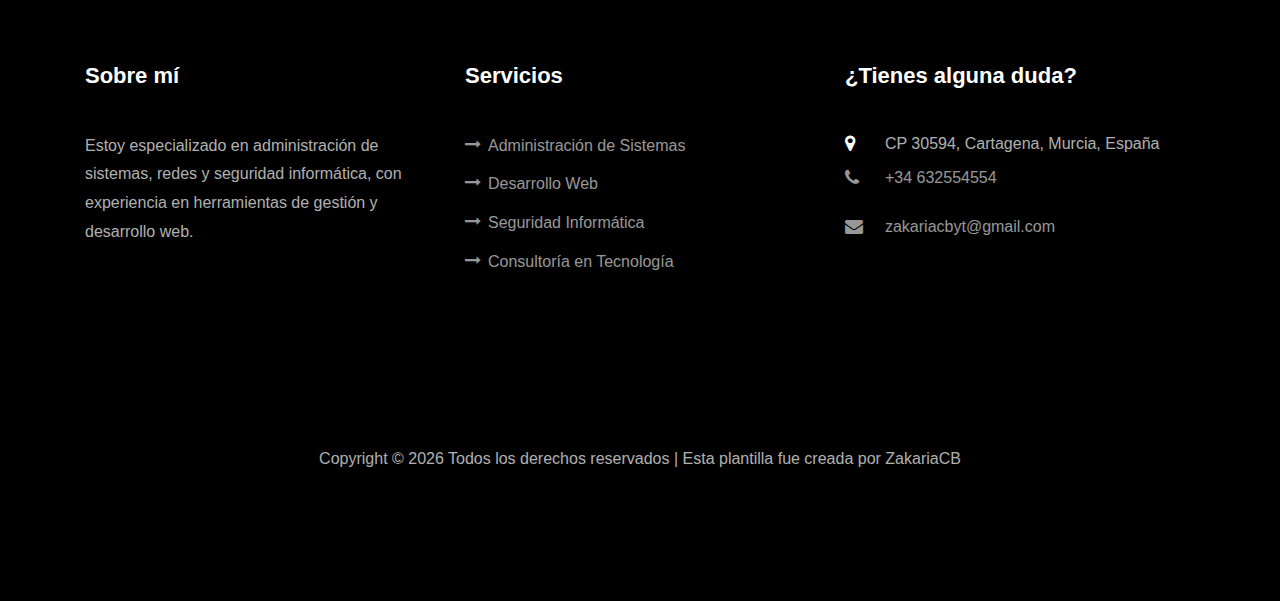
==== commit b2e81bc5: "imagen arreglada" ====
--- a/index.html
+++ b/index.html
@@ -103,7 +103,7 @@
 	<!-- Favicon -->
 	<link rel="icon" type="image/png" href="images/favicon.png">
 
-	<!-- Etiquetas de idioma alternativas -->
+	<!-- Etiquetas de idioma alrnativas -->
 	<link rel="alternate" hreflang="es" href="https://blinkwink1.github.io/Porfolio/es">
 	<link rel="alternate" hreflang="en" href="https://blinkwink1.github.io/Porfolio/en">
 
@@ -134,7 +134,6 @@
 
 <body data-spy="scroll" data-target=".site-navbar-target" data-offset="300">
 	<!-- Contenido del cuerpo -->
-	<img src="https://raw.githubusercontent.com/BlinkWink1/Porfolio/main/images/yo.webp" alt="Foto de Zakaria Chiouloud, Técnico Superior en ASIR y Ciberseguridad">
 </body>
 
 </html>
